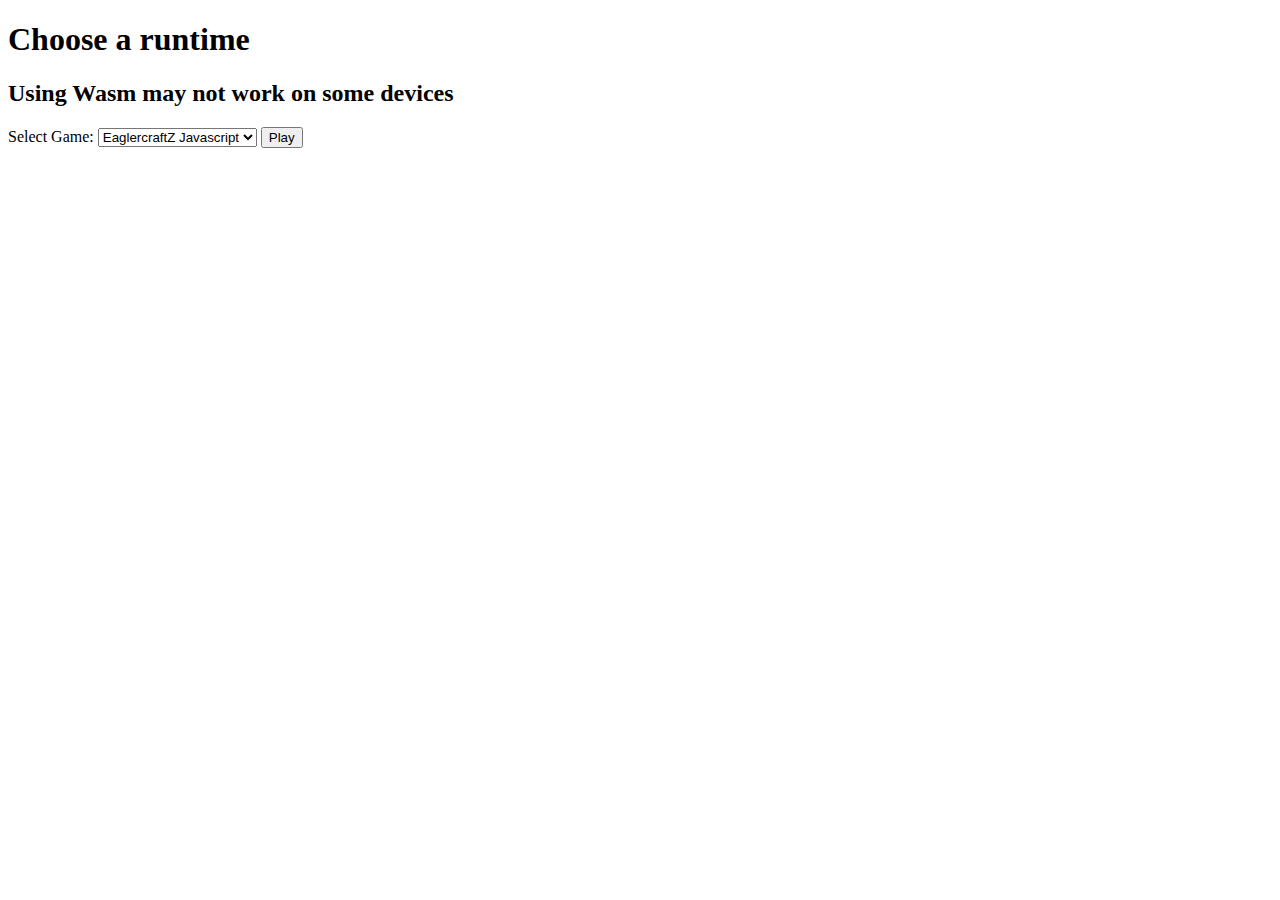
==== index.html @ 78f44a61 "Update index.html" ====
<!DOCTYPE html>
<html lang="en">
<head>
    <meta charset="UTF-8">
    <meta name="viewport" content="width=device-width, initial-scale=1.0">
    <title>EaglercraftZ Launcher</title>
    <link type="image/png" rel="shortcut icon" href="favicon.png">
    <link rel="stylesheet" href="style.css">
		<meta charset="UTF-8">
		<meta name="viewport" content="width=device-width, initial-scale=1.0, minimum-scale=1.0, maximum-scale=1.0">
		<meta name="description" content="EaglercraftZ 1.20.4">
		<meta name="keywords" content="eaglercraft, eaglercraftz, minecraft, 1.20, 1.20.4">
		<title>EaglercraftZ</title>
		<meta property="og:locale" content="en-US">
		<meta property="og:type" content="website">
		<meta property="og:title" content="EaglercraftZ">
		<meta property="og:image" content="images/background.png">
		<meta property="og:description" content="Eaglercraft with 1.20 Features">
</head>
<body>
    <div class="launcher-container">
        <div class="background"></div>
        <div class="content">
            <h1>Choose a runtime</h1>
	    <h2>Using Wasm may not work on some devices</h2>
            <div class="menu">
                <label for="gameSelect">Select Game:</label>
                <select id="gameSelect">
                    <option value="javascript/index.html">EaglercraftZ Javascript</option>
                    <option value="wasm/index.html">EaglercraftZ Wasm</option>
                </select>
            <button id="playButton">Play</button>
            </div>
        </h2></div>
    </div>
    <script src="js/.-3747-script.js"></script>
</body>
</html>
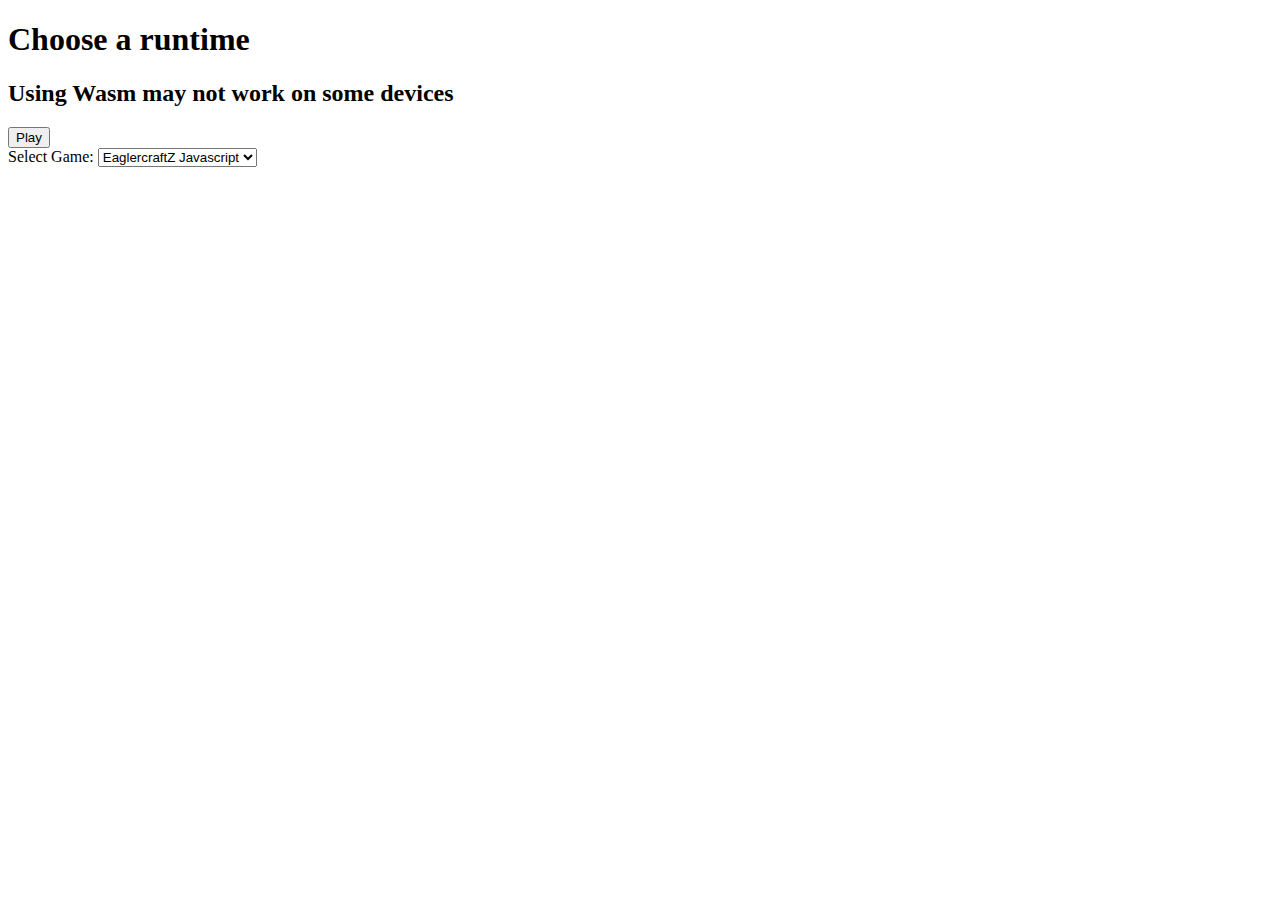
==== commit 8e042ab9: "Update index.html" ====
--- a/index.html
+++ b/index.html
@@ -23,13 +23,13 @@
         <div class="content">
             <h1>Choose a runtime</h1>
 	    <h2>Using Wasm may not work on some devices</h2>
+	    <button id="playButton">Play</button>
             <div class="menu">
                 <label for="gameSelect">Select Game:</label>
                 <select id="gameSelect">
                     <option value="javascript/index.html">EaglercraftZ Javascript</option>
                     <option value="wasm/index.html">EaglercraftZ Wasm</option>
                 </select>
-            <button id="playButton">Play</button>
             </div>
         </h2></div>
     </div>
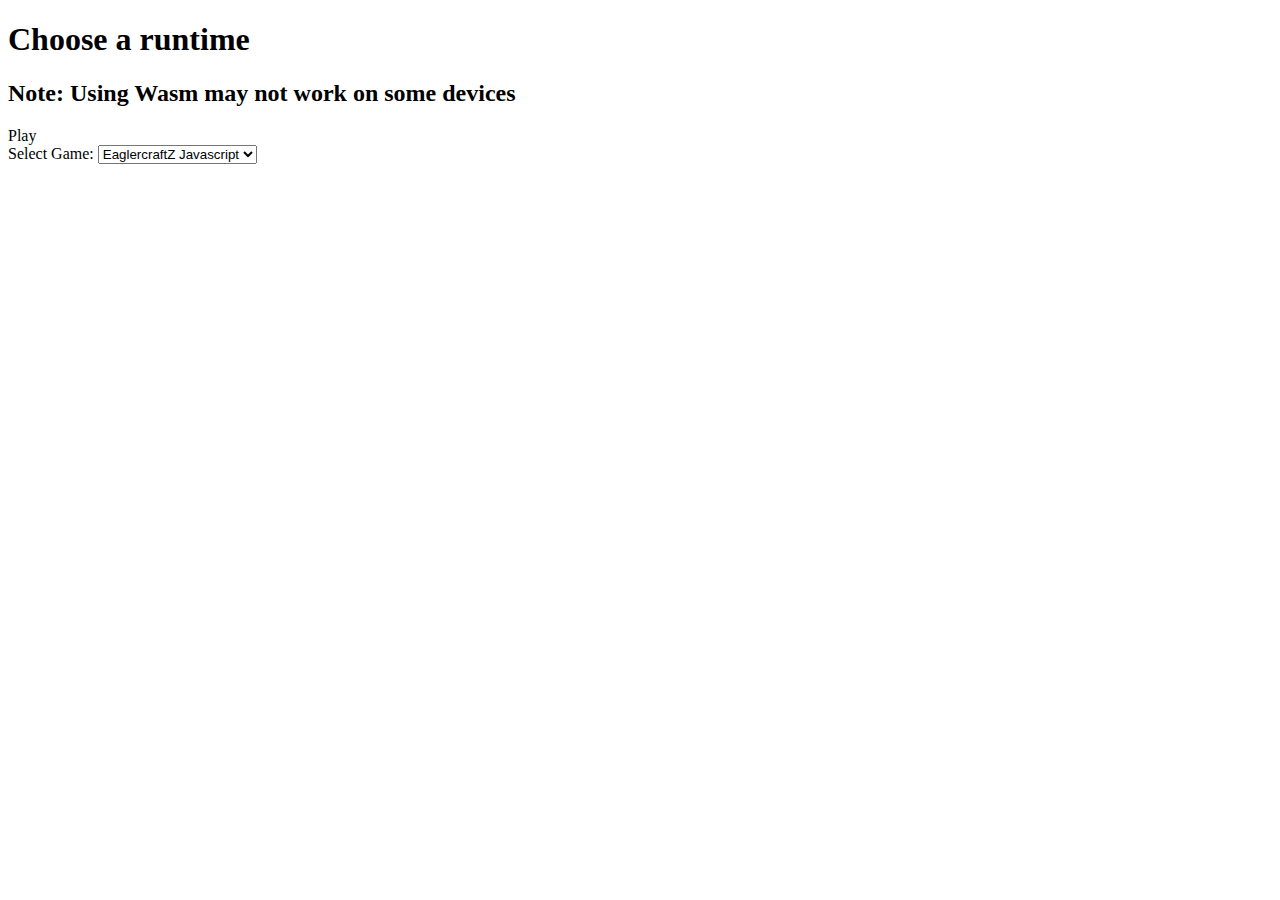
==== commit ca0b9592: "Update index.html" ====
--- a/index.html
+++ b/index.html
@@ -22,7 +22,7 @@
         <div class="background"></div>
         <div class="content">
             <h1>Choose a runtime</h1>
-	    <h2>Using Wasm may not work on some devices</h2>
+	    <h2>Note: Using Wasm may not work on some devices</h2
 	    <button id="playButton">Play</button>
             <div class="menu">
                 <label for="gameSelect">Select Game:</label>
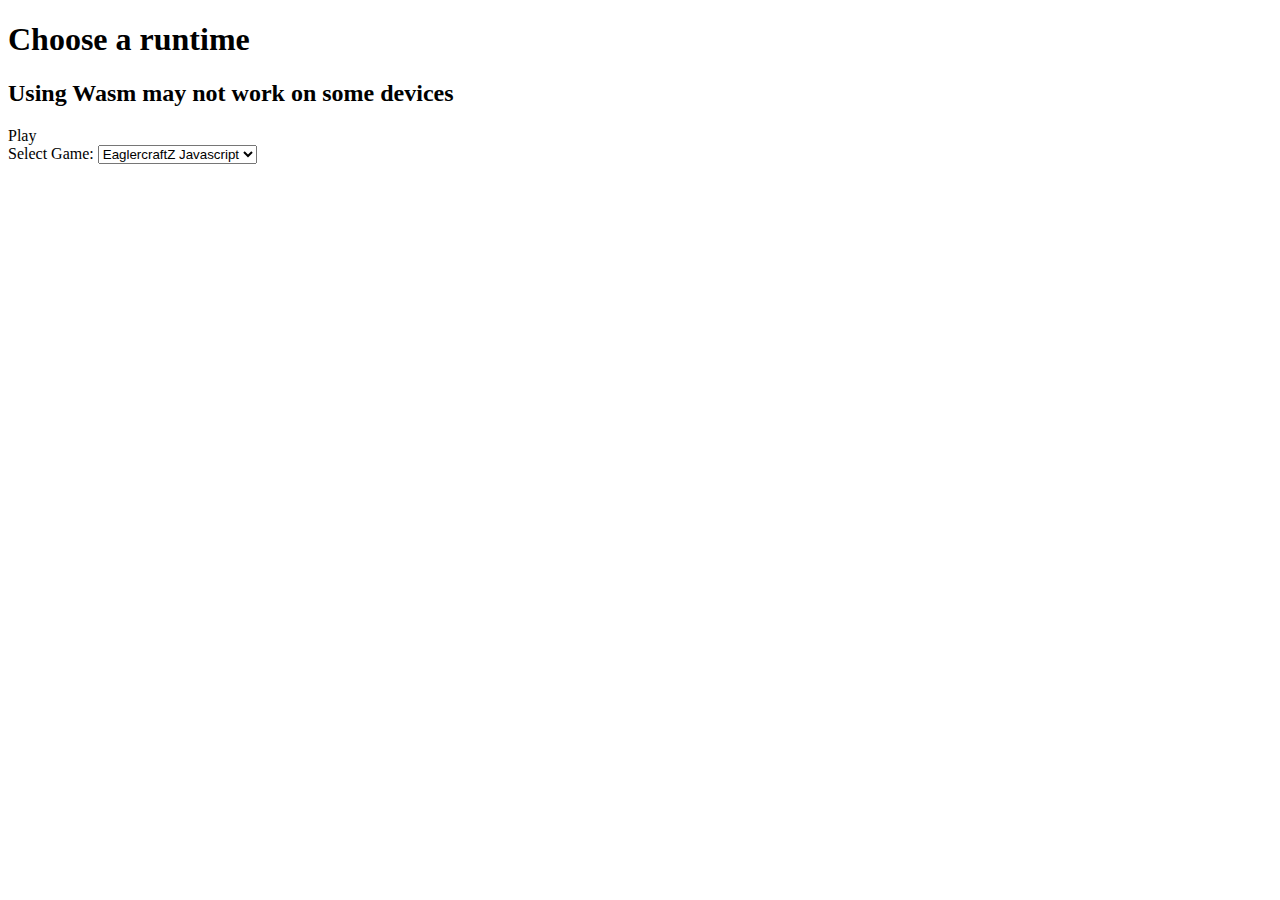
==== commit 6401e054: "Update index.html" ====
--- a/index.html
+++ b/index.html
@@ -22,7 +22,7 @@
         <div class="background"></div>
         <div class="content">
             <h1>Choose a runtime</h1>
-	    <h2>Note: Using Wasm may not work on some devices</h2
+	    <h2>Using Wasm may not work on some devices</h2
 	    <button id="playButton">Play</button>
             <div class="menu">
                 <label for="gameSelect">Select Game:</label>
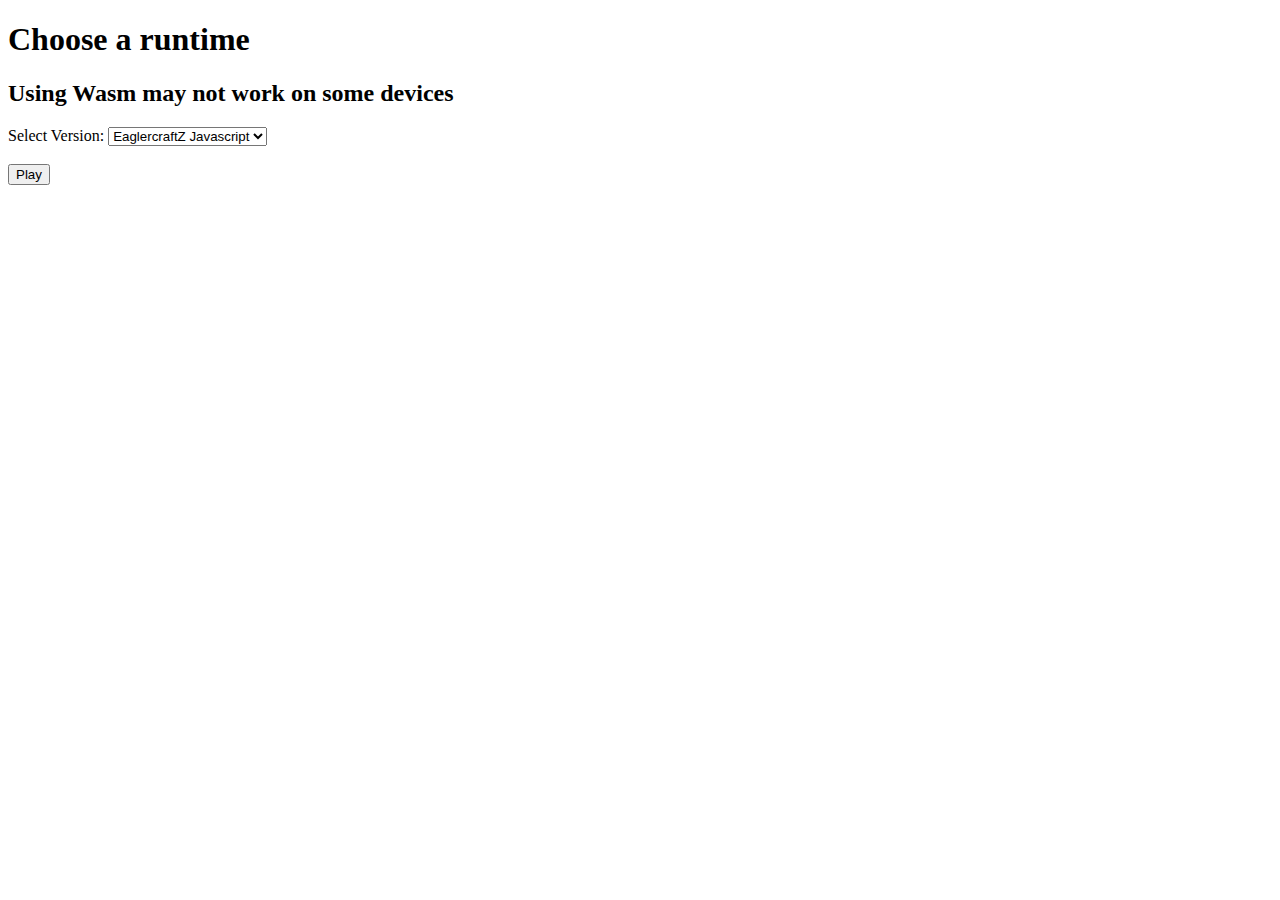
==== commit 90ccd364: "Update index.html" ====
--- a/index.html
+++ b/index.html
@@ -21,18 +21,21 @@
     <div class="launcher-container">
         <div class="background"></div>
         <div class="content">
-            <h1>Choose a runtime</h1>
-	    <h2>Using Wasm may not work on some devices</h2
-	    <button id="playButton">Play</button>
-            <div class="menu">
-                <label for="gameSelect">Select Game:</label>
+            <div class="actual-content">
+                <h1>Choose a runtime</h1>
+	            <h2 class="ps">Using Wasm may not work on some devices</h2>
+                <div class="menu">
+                <label for="gameSelect">Select Version:</label>
                 <select id="gameSelect">
                     <option value="javascript/index.html">EaglercraftZ Javascript</option>
                     <option value="wasm/index.html">EaglercraftZ Wasm</option>
-                </select>
+                </select><br><br>
+                <button id="playButton" onclick="play()">Play</button>
             </div>
-        </h2></div>
+        </h2>
+            </div>
+        </div>
     </div>
-    <script src="js/.-3747-script.js"></script>
+    <script src="js/script.js"></script>
 </body>
 </html>
